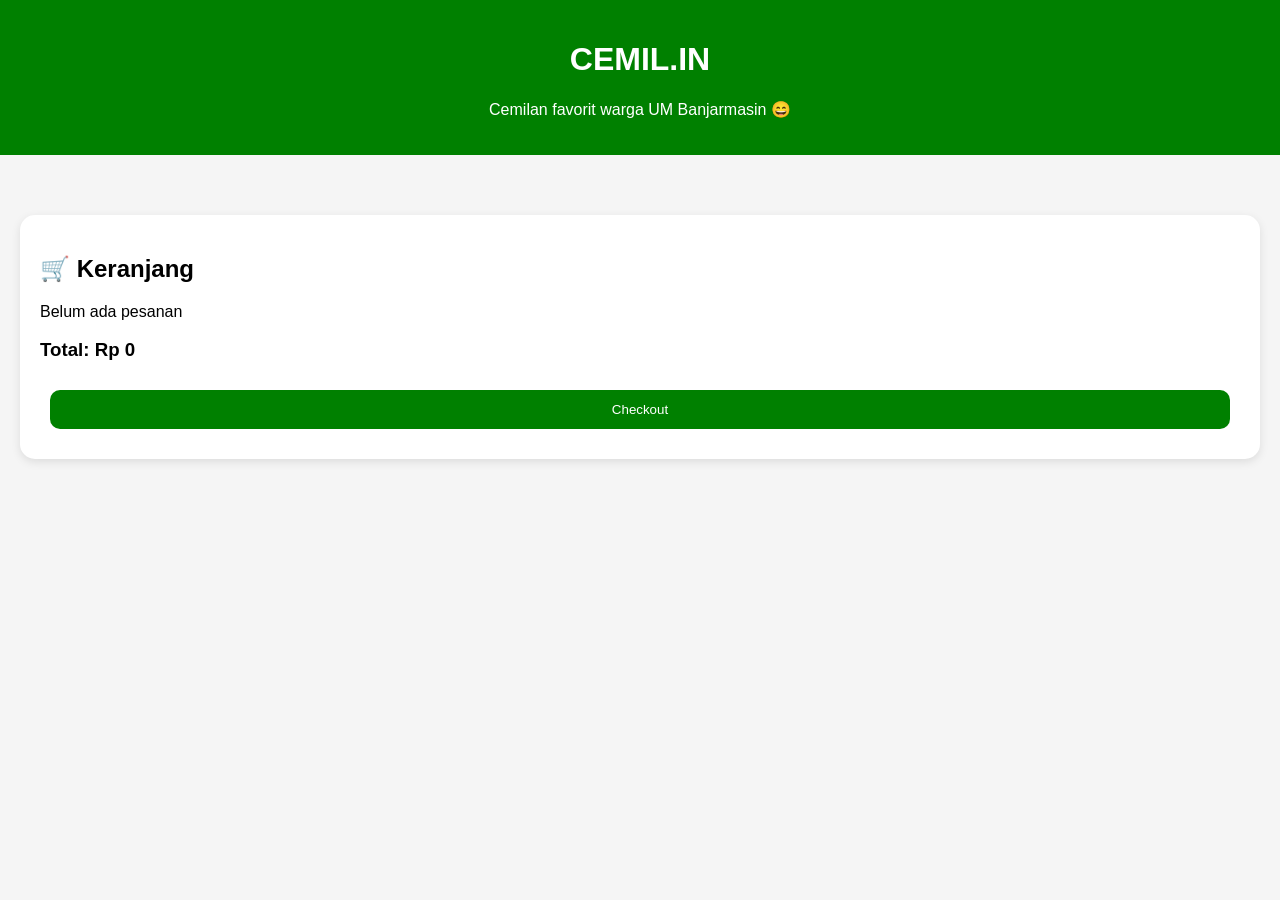
==== index.html @ 7fc39b29 "Update index.html" ====
<!DOCTYPE html>
<html lang="id">
<head>
  <meta charset="UTF-8">
  <meta name="viewport"
  content="width=device-width, initial-scale=1.0">

  <title>CEMIL.IN</title>

  <link rel="stylesheet" href="style.css">
</head>

<body>

<header>
  <h1>CEMIL.IN</h1>
  <p>Cemilan favorit warga UM Banjarmasin 😄</p>
</header>

<div class="container">

  <div id="daftar-menu">
    
  </div>

</div>

<div class="keranjang">

  <h2>🛒 Keranjang</h2>

  <div id="list-keranjang">
    Belum ada pesanan
  </div>

  <h3 id="total">
    Total: Rp 0
  </h3>

  <button onclick="checkout()">
    Checkout
  </button>

</div>

<div id="popup-topping" class="popup">

  <div class="popup-content">

    <h2>Pilih Topping</h2>

      <div class="topping-item">
      
        <label class="checkbox-container">
      
          <input type="checkbox" id="telur">
      
          <span class="checkmark"></span>
      
          <span>
            Extra Telur
          </span>
      
        </label>
      
        <span class="harga-topping">
          +3000
        </span>
      
      </div>
      
      <div class="topping-item">
      
        <label class="checkbox-container">
      
          <input type="checkbox" id="keju">
      
          <span class="checkmark"></span>
      
          <span>
            Extra Keju
          </span>
      
        </label>
      
        <span class="harga-topping">
          +5000
        </span>
      
      </div>
      
      <div class="topping-item">
      
        <label class="checkbox-container">
      
          <input type="checkbox" id="pedas">
      
          <span class="checkmark"></span>
      
          <span>
            Saos Pedas
          </span>
      
        </label>
      
      </div>
      
      <div class="topping-item">
      
        <label class="checkbox-container">
      
          <input type="checkbox" id="manis">
      
          <span class="checkmark"></span>
      
          <span>
            Saos Manis
          </span>
      
        </label>
      
      </div>
    
    <br><br>

    <button onclick="simpanTopping()">
      Tambahkan
    </button>

    <button
    class="close"
    onclick="tutupPopupTopping()">
      Batal
    </button>

  </div>

</div>
  
<div id="popup" class="popup">

  <div class="popup-content">

    <h2>Form Pemesanan</h2>

    <input
    type="text"
    id="nama"
    placeholder="Nama Pemesan"
    >

    <select id="lokasi">
      <option value="">
        Pilih Lokasi Kampus
      </option>

      <option>
        Kampus 1 S. Parman
      </option>

      <option>
        Kampus 2 Pascasarjana
      </option>

      <option>
        Kampus 3 Handil Bakti
      </option>
    </select>

    <textarea
    id="catatan"
    placeholder="Catatan tambahan"
    ></textarea>

    <button onclick="kirimPesanan()">
      Kirim Pesanan
    </button>

    <button
    class="close"
    onclick="tutupPopup()"
    >
      Batal
    </button>

  </div>

</div>

<script src="app.js"></script>

<div id="popup-invoice" class="popup">

  <div class="popup-content">

    <h2>Invoice Pesanan</h2>

    <div id="invoice-content"></div>

    <br>

    <button onclick="window.print()">
      Print Invoice
    </button>

    <button
    class="close"
    onclick="tutupInvoice()">
      Tutup
    </button>

  </div>

</div>
  
</body>
</html>
---- style.css ----
body{
  margin:0;
  font-family:Arial;
  background:#f5f5f5;
}

header{
  background:green;
  color:white;
  padding:20px;
  text-align:center;
}

.container{
  padding:20px;
  display:grid;
  grid-template-columns:
  repeat(auto-fit,minmax(250px,1fr));
  gap:20px;
}

.card{
  background:white;
  border-radius:15px;
  overflow:hidden;
  box-shadow:0 3px 10px rgba(0,0,0,0.1);
}

.card img{
  width:100%;
  height:230px;
  object-fit:cover;
  display:block;
}

.card h2{
  padding:10px;
}

.harga{
  padding:0 10px;
  font-weight:bold;
  color:green;
}

button{
  width:calc(100% - 20px);
  margin:10px;
  padding:12px;
  border:none;
  background:green;
  color:white;
  border-radius:10px;
  cursor:pointer;
}

.popup{
  display:none;
  position:fixed;
  top:0;
  left:0;
  width:100%;
  height:100%;
  background:rgba(0,0,0,0.5);
}

.popup-content{
  background:white;
  width:90%;
  max-width:400px;
  margin:100px auto;
  padding:20px;
  border-radius:15px;
}

.keranjang{
  background:white;
  margin:20px;
  padding:20px;
  border-radius:15px;
  box-shadow:0 3px 10px rgba(0,0,0,0.1);
}

.item-keranjang{
  display:flex;
  justify-content:space-between;
  margin-top:10px;
  padding:10px 0;
  border-bottom:1px solid #eee;
}

input,
select,
textarea{
  width:100%;
  padding:12px;
  margin-top:10px;
  border:1px solid #ddd;
  border-radius:10px;
  box-sizing:border-box;
}

.close{
  background:red;
}

.qty-control{
  display:flex;
  align-items:center;
  gap:10px;
  margin-top:10px;
}

.qty-btn{
  width:35px;
  height:35px;
  border:none;
  border-radius:8px;
  background:green;
  color:white;
  font-size:18px;
  cursor:pointer;
}

.hapus-btn{
  margin-top:10px;
  background:red;
  color:white;
  border:none;
  padding:8px 12px;
  border-radius:8px;
  cursor:pointer;
}

.topping-item{
  display:flex;
  justify-content:space-between;
  align-items:center;
  padding:12px 0;
  border-bottom:1px solid #eee;
}

.checkbox-container{
  display:flex;
  align-items:center;
  gap:12px;
  cursor:pointer;
  position:relative;
  font-size:16px;
}

.checkbox-container input{
  display:none;
}

.checkmark{
  width:22px;
  height:22px;
  border:2px solid green;
  border-radius:6px;
  display:flex;
  align-items:center;
  justify-content:center;
  transition:0.2s;
}

.checkbox-container input:checked
+ .checkmark{
  background:green;
}

.checkbox-container input:checked
+ .checkmark::after{
  content:"✓";
  color:white;
  font-size:14px;
  font-weight:bold;
}

.harga-topping{
  color:green;
  font-weight:bold;
}

.card{
  position:relative;
}

.badge-habis{
  position:absolute;
  top:15px;
  right:15px;
  background:red;
  color:white;
  padding:8px 12px;
  border-radius:20px;
  font-size:12px;
  font-weight:bold;
}

.btn-habis{
  width:100%;
  padding:15px;
  border:none;
  border-radius:10px;
  background:#999;
  color:white;
  cursor:not-allowed;
  font-weight:bold;
}

.habis img{
  filter:grayscale(70%);
  opacity:0.7;
}

#invoice-content{
  text-align:left;
  line-height:1.8;
}

#invoice-content hr{
  border:none;
  border-top:1px dashed #999;
  margin:15px 0;
}
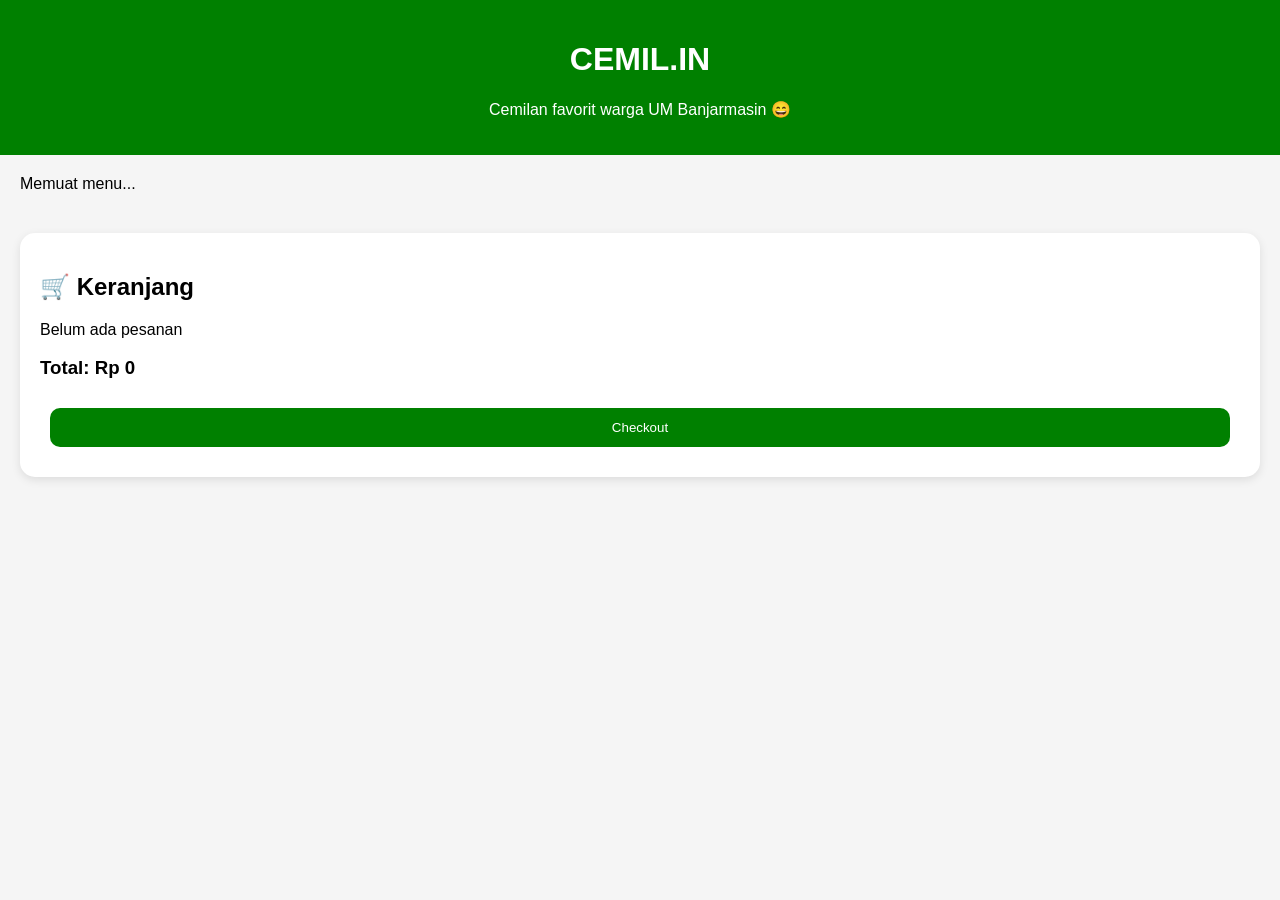
==== commit d14532a9: "Update index.html" ====
--- a/index.html
+++ b/index.html
@@ -19,6 +19,10 @@
 
 <div class="container">
 
+  <div id="loading">
+    Memuat menu...
+  </div>
+  
   <div id="daftar-menu">
     
   </div>
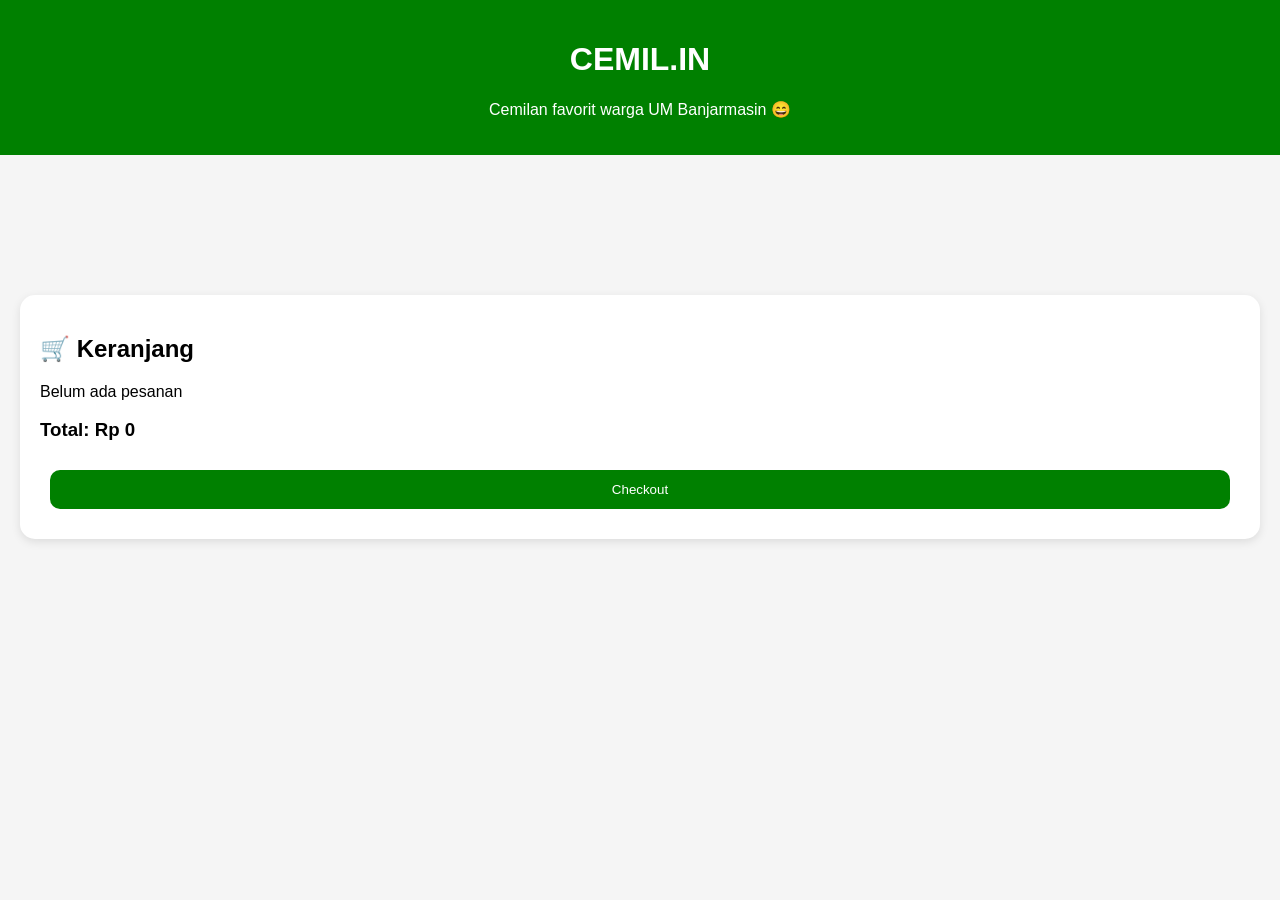
==== commit 4de146db: "Update index.html" ====
--- a/index.html
+++ b/index.html
@@ -20,7 +20,9 @@
 <div class="container">
 
   <div id="loading">
-    Memuat menu...
+    <div class="skeleton-card"></div>
+    <div class="skeleton-card"></div>
+    <div class="skeleton-card"></div>
   </div>
   
   <div id="daftar-menu">
--- a/style.css
+++ b/style.css
@@ -224,3 +224,11 @@
   border-top:1px dashed #999;
   margin:15px 0;
 }
+
+#loading{
+  text-align:center;
+  padding:40px;
+  font-size:20px;
+  font-weight:bold;
+  color:green;
+}
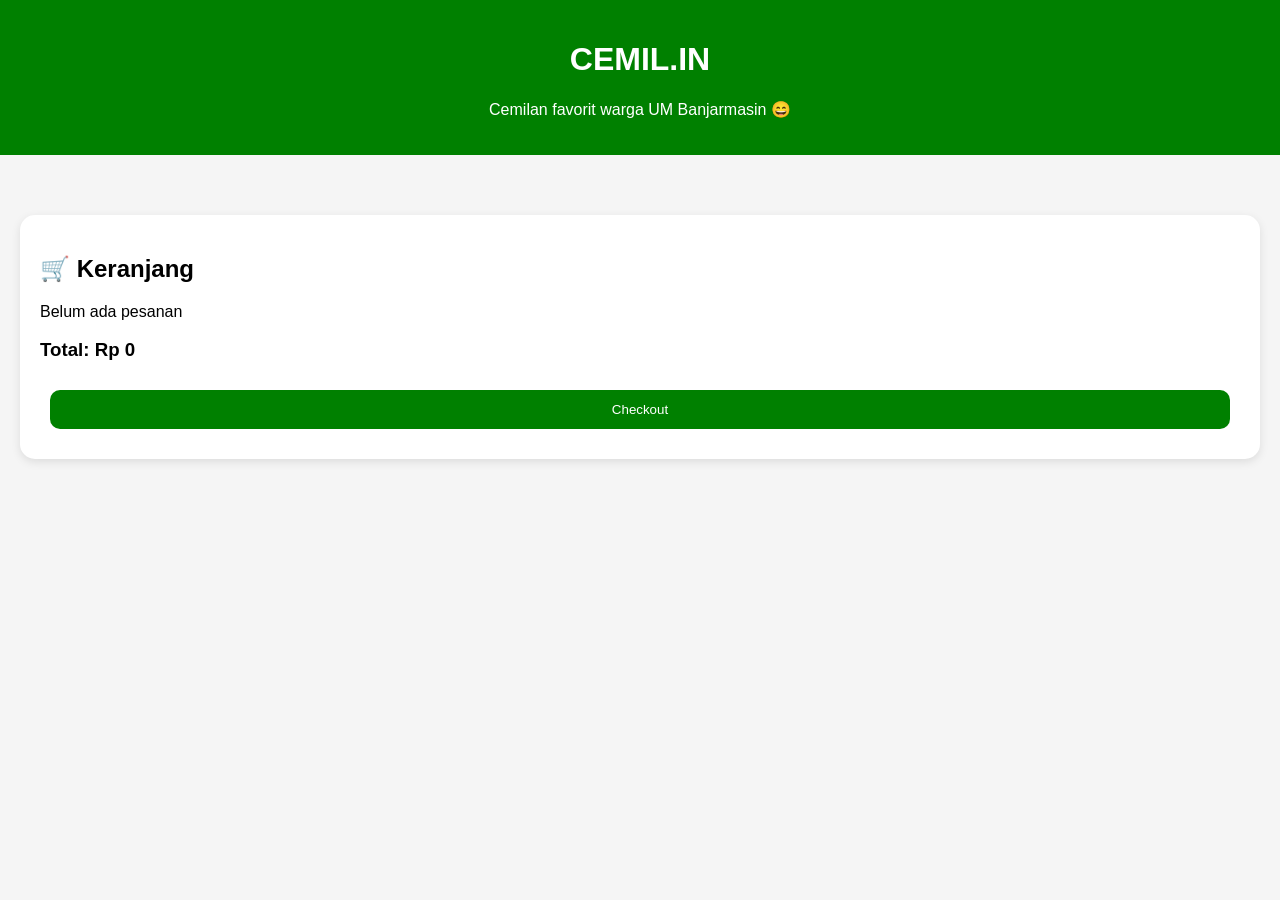
==== commit 9347ac59: "Update index.html" ====
--- a/index.html
+++ b/index.html
@@ -149,34 +149,30 @@
 
     <h2>Form Pemesanan</h2>
 
+    <label>Nama Pemesan</label>
     <input
-    type="text"
-    id="nama"
-    placeholder="Nama Pemesan"
+      type="text"
+      id="nama"
+      placeholder="Nama Lengkap"
     >
-
+    
+    <label>Nomor WhatsApp</label>
+    <input
+      type="tel"
+      id="wa"
+      placeholder="08xxxxxxxxxx"
+    >
+    
+    <label>Lokasi Pengantaran</label>
     <select id="lokasi">
-      <option value="">
-        Pilih Lokasi Kampus
-      </option>
-
-      <option>
-        Kampus 1 S. Parman
-      </option>
-
-      <option>
-        Kampus 2 Pascasarjana
-      </option>
-
-      <option>
-        Kampus 3 Handil Bakti
-      </option>
+      <option value="">Pilih Lokasi</option>
+      <option>Kampus 1 S. Parman</option>
+      <option>Kampus 2 Pascasarjana</option>
+      <option>Kampus 3 Handil Bakti</option>
     </select>
-
-    <textarea
-    id="catatan"
-    placeholder="Catatan tambahan"
-    ></textarea>
+    
+    <label>Catatan</label>
+    <textarea id="catatan"></textarea>
 
     <button onclick="kirimPesanan()">
       Kirim Pesanan
--- a/style.css
+++ b/style.css
@@ -226,9 +226,52 @@
 }
 
 #loading{
-  text-align:center;
-  padding:40px;
-  font-size:20px;
-  font-weight:bold;
-  color:green;
-}
+  display:grid;
+  grid-template-columns:
+  repeat(auto-fit,minmax(250px,1fr));
+  gap:20px;
+  margin-top:20px;
+}
+
+.skeleton-card{
+  height:320px;
+  border-radius:20px;
+  position:relative;
+  overflow:hidden;
+  background:#e0e0e0;
+}
+
+.skeleton-card::after{
+  content:"";
+  position:absolute;
+  top:0;
+  left:-150px;
+  width:120px;
+  height:100%;
+  background:
+  linear-gradient(
+    90deg,
+    transparent,
+    rgba(255,255,255,0.5),
+    transparent
+  );
+
+  animation:
+  shimmer 1.2s infinite;
+}
+
+@keyframes shimmer{
+
+  100%{
+    left:100%;
+  }
+
+}
+
+.admin-box{
+  background:white;
+  padding:20px;
+  border-radius:20px;
+  margin-bottom:20px;
+  box-shadow:0 5px 15px rgba(0,0,0,0.1);
+}
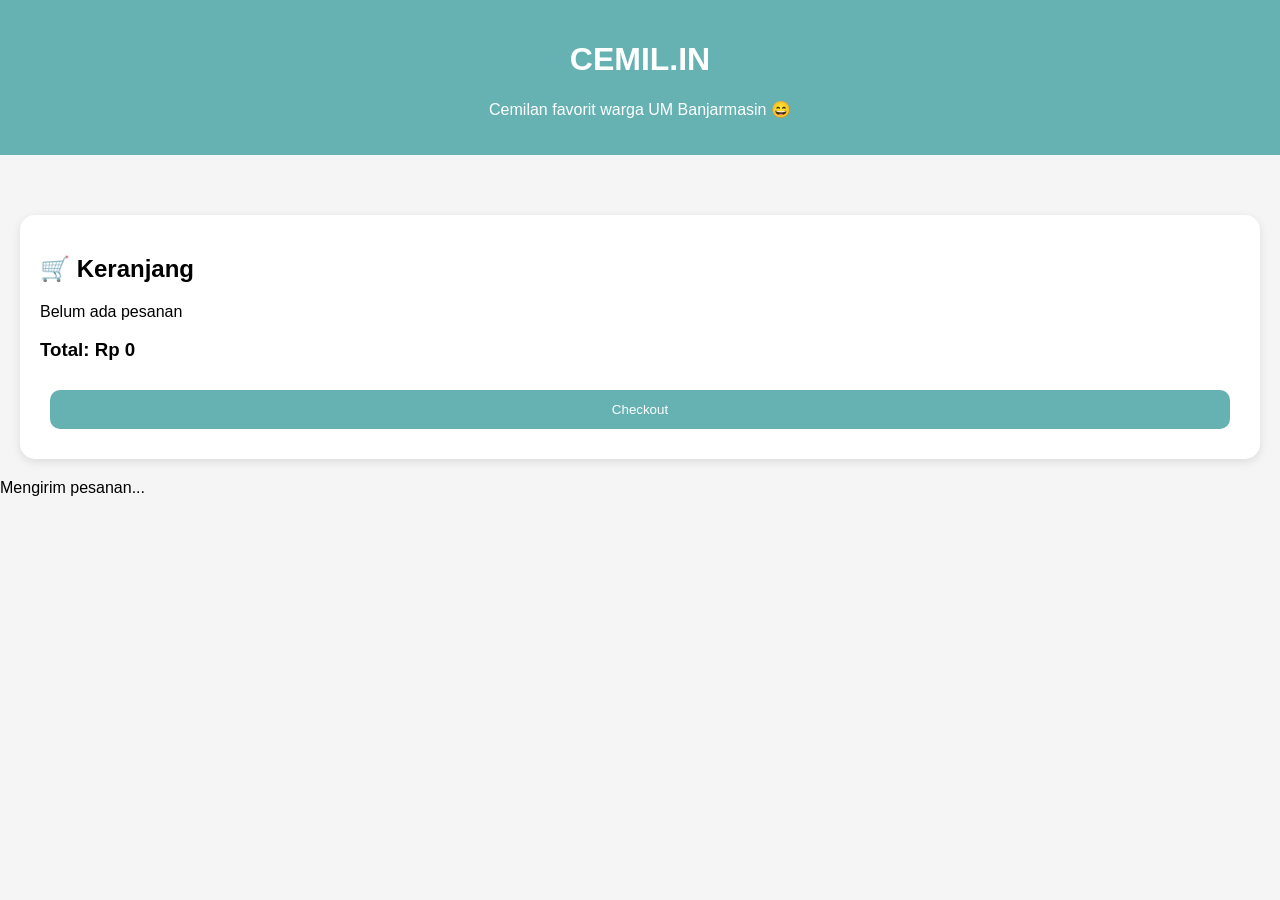
==== commit faf799a3: "Update index.html" ====
--- a/index.html
+++ b/index.html
@@ -191,6 +191,18 @@
 
 <script src="app.js"></script>
 
+<div id="loading-checkout" class="loading-checkout">
+
+  <div class="loading-box">
+
+    <div class="spinner"></div>
+
+    <p>Mengirim pesanan...</p>
+
+  </div>
+
+</div>
+
 <div id="popup-invoice" class="popup">
 
   <div class="popup-content">
--- a/style.css
+++ b/style.css
@@ -5,7 +5,7 @@
 }
 
 header{
-  background:green;
+  background:#66b2b2;
   color:white;
   padding:20px;
   text-align:center;
@@ -40,7 +40,7 @@
 .harga{
   padding:0 10px;
   font-weight:bold;
-  color:green;
+  color:#66b2b2;
 }
 
 button{
@@ -48,7 +48,7 @@
   margin:10px;
   padding:12px;
   border:none;
-  background:green;
+  background:#66b2b2;
   color:white;
   border-radius:10px;
   cursor:pointer;
@@ -116,7 +116,7 @@
   height:35px;
   border:none;
   border-radius:8px;
-  background:green;
+  background:#66b2b2;
   color:white;
   font-size:18px;
   cursor:pointer;
@@ -156,7 +156,7 @@
 .checkmark{
   width:22px;
   height:22px;
-  border:2px solid green;
+  border:2px solid #66b2b2;
   border-radius:6px;
   display:flex;
   align-items:center;
@@ -166,7 +166,7 @@
 
 .checkbox-container input:checked
 + .checkmark{
-  background:green;
+  background:#66b2b2;
 }
 
 .checkbox-container input:checked
@@ -178,7 +178,7 @@
 }
 
 .harga-topping{
-  color:green;
+  color:#66b2b2;
   font-weight:bold;
 }
 
@@ -275,3 +275,47 @@
   margin-bottom:20px;
   box-shadow:0 5px 15px rgba(0,0,0,0.1);
 }
+
+.stat-grid{
+
+  display:grid;
+
+  grid-template-columns:
+  repeat(auto-fit,minmax(250px,1fr));
+
+  gap:20px;
+
+  margin:20px;
+
+}
+
+.stat-card{
+
+  background:white;
+
+  padding:20px;
+
+  border-radius:20px;
+
+  box-shadow:
+  0 5px 15px rgba(0,0,0,0.1);
+
+}
+
+.stat-card h3{
+
+  margin:0 0 10px 0;
+
+  font-size:16px;
+
+}
+
+.stat-card h2{
+
+  margin:0;
+
+  font-size:32px;
+
+  color:#66b2b2;
+
+}
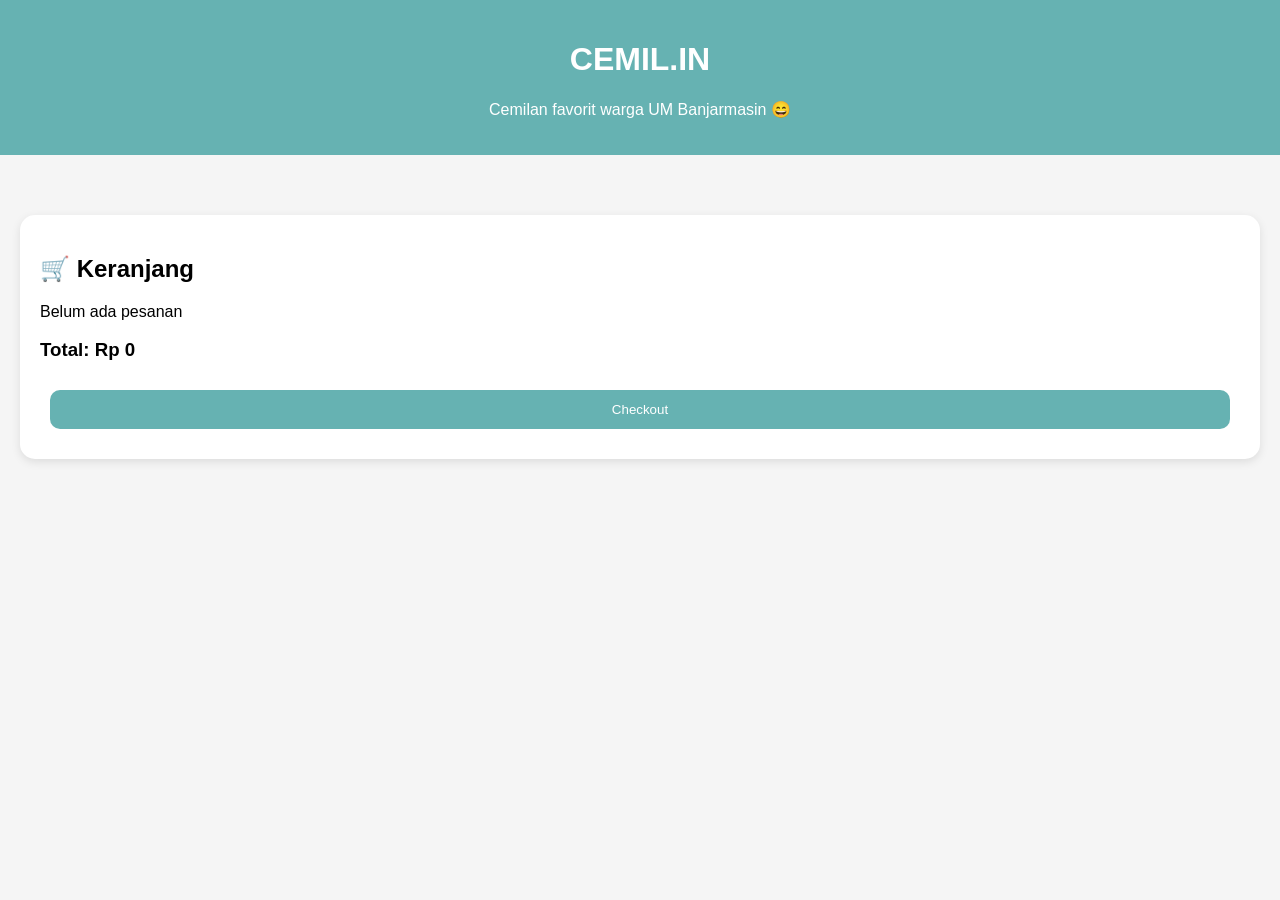
==== commit ab2730b5: "Update index.html" ====
--- a/index.html
+++ b/index.html
@@ -53,82 +53,12 @@
 
   <div class="popup-content">
 
-    <h2>Pilih Topping</h2>
+    <h2>Pilih Varian</h2>
 
-      <div class="topping-item">
-      
-        <label class="checkbox-container">
-      
-          <input type="checkbox" id="telur">
-      
-          <span class="checkmark"></span>
-      
-          <span>
-            Extra Telur
-          </span>
-      
-        </label>
-      
-        <span class="harga-topping">
-          +3000
-        </span>
-      
-      </div>
-      
-      <div class="topping-item">
-      
-        <label class="checkbox-container">
-      
-          <input type="checkbox" id="keju">
-      
-          <span class="checkmark"></span>
-      
-          <span>
-            Extra Keju
-          </span>
-      
-        </label>
-      
-        <span class="harga-topping">
-          +5000
-        </span>
-      
-      </div>
-      
-      <div class="topping-item">
-      
-        <label class="checkbox-container">
-      
-          <input type="checkbox" id="pedas">
-      
-          <span class="checkmark"></span>
-      
-          <span>
-            Saos Pedas
-          </span>
-      
-        </label>
-      
-      </div>
-      
-      <div class="topping-item">
-      
-        <label class="checkbox-container">
-      
-          <input type="checkbox" id="manis">
-      
-          <span class="checkmark"></span>
-      
-          <span>
-            Saos Manis
-          </span>
-      
-        </label>
-      
-      </div>
+    <div id="isi-varian"></div>
+
+    <br>
     
-    <br><br>
-
     <button onclick="simpanTopping()">
       Tambahkan
     </button>
--- a/style.css
+++ b/style.css
@@ -62,15 +62,63 @@
   width:100%;
   height:100%;
   background:rgba(0,0,0,0.5);
+  z-index:9999;
+
+  overflow-y:auto;
+  overflow-x:hidden;
 }
 
 .popup-content{
+
+  background:#fff;
+
+  width:95%;
+
+  max-width:500px;
+
+  margin:20px auto;
+
+  padding:20px;
+
+  border-radius:20px;
+
+  box-shadow:
+  0 10px 30px rgba(0,0,0,.2);
+
+  max-height:90vh;
+
+  overflow-y:auto;
+
+  overflow-x:hidden;
+
+  position:relative;
+
+}
+
+*{
+  box-sizing:border-box;
+}
+
+#popup-invoice{
+
+  overflow-y:auto;
+
+}
+
+.popup-content button{
+  width:100%;
+  margin:10px 0;
+}
+
+.popup-content *{
+  max-width:100%;
+}
+
+#popup-invoice .popup-content{
   background:white;
-  width:90%;
-  max-width:400px;
-  margin:100px auto;
-  padding:20px;
-  border-radius:15px;
+  max-width:550px;
+  max-height:90vh;
+  overflow-y:auto;
 }
 
 .keranjang{
@@ -319,3 +367,212 @@
   color:#66b2b2;
 
 }
+
+.loading-checkout{
+
+  display:none;
+
+  position:fixed;
+
+  top:0;
+  left:0;
+
+  width:100%;
+  height:100%;
+
+  background:rgba(0,0,0,.5);
+
+  z-index:99999;
+
+  justify-content:center;
+
+  align-items:center;
+
+}
+
+.loading-box{
+
+  background:white;
+
+  padding:25px;
+
+  border-radius:15px;
+
+  text-align:center;
+
+}
+
+.spinner{
+
+  width:45px;
+
+  height:45px;
+
+  border:4px solid #ddd;
+
+  border-top:4px solid #66b2b2;
+
+  border-radius:50%;
+
+  animation:spin 1s linear infinite;
+
+  margin:auto;
+
+}
+
+@keyframes spin{
+
+  from{
+    transform:rotate(0deg);
+  }
+
+  to{
+    transform:rotate(360deg);
+  }
+
+}
+
+@media(max-width:600px){
+
+  .popup-content{
+
+    width:95%;
+
+    margin:10px auto;
+
+    padding:15px;
+
+    border-radius:15px;
+
+  }
+
+  #invoice-content{
+
+    font-size:15px;
+
+    word-wrap:break-word;
+
+  }
+
+}
+
+@media print {
+
+  body *{
+    visibility:hidden;
+  }
+
+  #popup-invoice,
+  #popup-invoice *{
+    visibility:visible;
+  }
+
+  #popup-invoice{
+    position:absolute;
+    left:0;
+    top:0;
+    width:100%;
+    background:white;
+  }
+
+  button{
+    display:none;
+  }
+
+}
+
+.invoice-header{
+
+  text-align:center;
+
+  margin-bottom:20px;
+
+}
+
+.invoice-header h2{
+
+  margin:0;
+
+  color:#66b2b2;
+
+}
+
+.invoice-header p{
+
+  margin-top:5px;
+
+  color:#666;
+
+  font-size:14px;
+
+}
+
+.invoice-table{
+
+  width:100%;
+
+  border-collapse:collapse;
+
+}
+
+.invoice-table td{
+
+  padding:5px 0;
+
+  vertical-align:top;
+
+}
+
+.invoice-item{
+
+  display:flex;
+
+  gap:10px;
+
+  margin-bottom:15px;
+
+  padding-bottom:10px;
+
+  border-bottom:1px dashed #ddd;
+
+}
+
+.invoice-no{
+
+  width:30px;
+
+  font-weight:bold;
+
+}
+
+.invoice-menu{
+
+  flex:1;
+
+  line-height:1.6;
+
+}
+
+.invoice-harga{
+
+  font-weight:bold;
+
+  text-align:right;
+
+  white-space:nowrap;
+
+}
+
+.invoice-total{
+
+  text-align:center;
+
+  font-size:24px;
+
+  font-weight:bold;
+
+  color:#66b2b2;
+
+  margin-top:20px;
+
+}
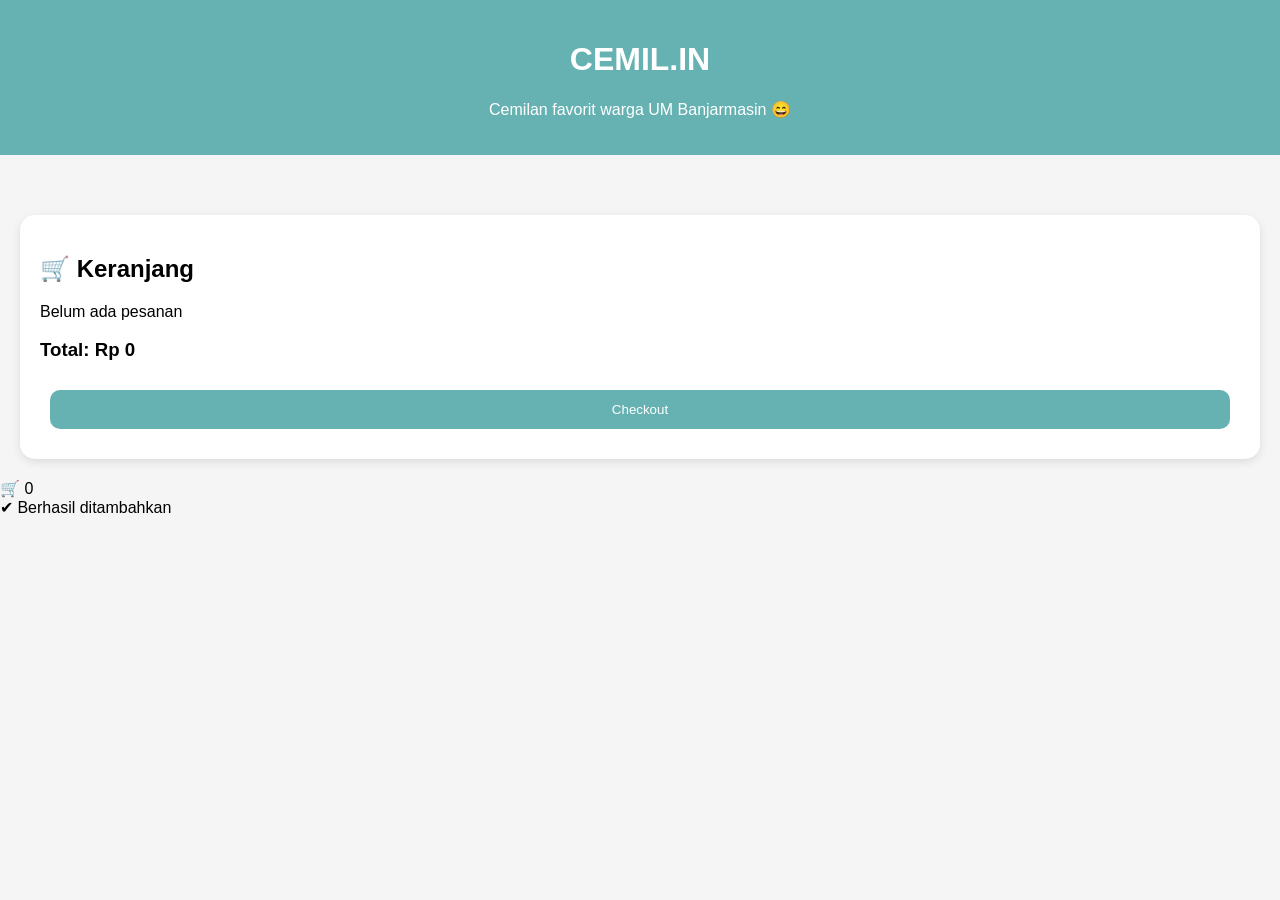
==== commit 5686f84b: "Update index.html" ====
--- a/index.html
+++ b/index.html
@@ -53,9 +53,13 @@
 
   <div class="popup-content">
 
-    <h2>Pilih Varian</h2>
+    <h2 id="judul-varian">
+      Pilihan
+    </h2>
 
-    <div id="isi-varian"></div>
+    <div id="daftar-varian">
+      <!-- Diisi otomatis oleh JavaScript -->
+    </div>
 
     <br>
     
@@ -119,6 +123,24 @@
 
 </div>
 
+<!-- Floating Cart -->
+
+<div id="floating-cart" onclick="scrollKeranjang()">
+
+  <span class="cart-icon">🛒</span>
+
+  <span id="cart-badge">0</span>
+
+</div>
+
+<!-- Toast -->
+
+<div id="toast">
+
+  ✔ Berhasil ditambahkan
+
+</div>
+  
 <script src="app.js"></script>
 
 <div id="loading-checkout" class="loading-checkout">
--- a/style.css
+++ b/style.css
@@ -24,6 +24,12 @@
   border-radius:15px;
   overflow:hidden;
   box-shadow:0 3px 10px rgba(0,0,0,0.1);
+  transition:.3s;
+}
+
+.card:hover{
+    transform:translateY(-6px);
+    box-shadow:0 12px 30px rgba(0,0,0,.15);
 }
 
 .card img{
@@ -52,6 +58,16 @@
   color:white;
   border-radius:10px;
   cursor:pointer;
+  transition:.25s;
+}
+
+button:hover{
+    transform:translateY(-2px);
+    filter:brightness(1.05);
+}
+
+button:active{
+    transform:scale(.97);
 }
 
 .popup{
@@ -63,36 +79,64 @@
   height:100%;
   background:rgba(0,0,0,0.5);
   z-index:9999;
-
   overflow-y:auto;
   overflow-x:hidden;
+  animation:fadeIn .25s ease;
 }
 
 .popup-content{
-
   background:#fff;
-
   width:95%;
-
   max-width:500px;
-
   margin:20px auto;
-
   padding:20px;
-
   border-radius:20px;
-
-  box-shadow:
-  0 10px 30px rgba(0,0,0,.2);
-
+  animation:popupShow .28s ease;
+  box-shadow:0 10px 30px rgba(0,0,0,.2);
   max-height:90vh;
-
   overflow-y:auto;
-
   overflow-x:hidden;
-
   position:relative;
-
+}
+
+.popup.closing{
+  animation:fadeOut .25s ease forwards;
+}
+
+.popup.closing .popup-content{
+  animation:popupHide .25s ease forwards;
+}
+
+@keyframes fadeIn{
+  from{opacity:0;}
+  to{opacity:1;}
+}
+
+@keyframes fadeOut{
+  from{opacity:1;}
+  to{opacity:0;}
+}
+
+@keyframes popupShow{
+  from{
+    opacity:0;
+    transform:translateY(25px) scale(.96);
+  }
+  to{
+    opacity:1;
+    transform:translateY(0) scale(1);
+  }
+}
+
+@keyframes popupHide{
+  from{
+    opacity:1;
+    transform:translateY(0) scale(1);
+  }
+  to{
+    opacity:0;
+    transform:translateY(25px) scale(.96);
+  }
 }
 
 *{
@@ -100,9 +144,7 @@
 }
 
 #popup-invoice{
-
   overflow-y:auto;
-
 }
 
 .popup-content button{
@@ -135,9 +177,21 @@
   margin-top:10px;
   padding:10px 0;
   border-bottom:1px solid #eee;
-}
-
-input,
+  animation:itemMasuk .35s ease;
+}
+
+@keyframes itemMasuk{
+  from{
+    opacity:0;
+    transform:translateX(30px);
+  }
+  to{
+    opacity:1;
+    transform:translateX(0);
+  }
+}
+
+input:not([type="radio"]):not([type="checkbox"]),
 select,
 textarea{
   width:100%;
@@ -189,27 +243,48 @@
 }
 
 .checkbox-container{
-  display:flex;
-  align-items:center;
-  gap:12px;
-  cursor:pointer;
-  position:relative;
-  font-size:16px;
+    display:flex;
+    align-items:center;
+    gap:12px;
+    padding:12px 14px;
+    margin-bottom:10px;
+    border:1px solid #e8e8e8;
+    border-radius:12px;
+    cursor:pointer;
+    transition:.25s;
+    background:white;
+}
+
+.checkbox-container:hover{
+    background:#f5fbfb;
+    border-color:#66b2b2;
+    transform:translateY(-1px);
 }
 
 .checkbox-container input{
-  display:none;
-}
-
-.checkmark{
-  width:22px;
-  height:22px;
-  border:2px solid #66b2b2;
-  border-radius:6px;
-  display:flex;
-  align-items:center;
-  justify-content:center;
-  transition:0.2s;
+    width:20px;
+    height:20px;
+    margin:0;
+    flex-shrink:0;
+}
+
+.checkbox-container span{
+    flex:1;
+    line-height:1.5;
+}
+
+.grup-varian{
+    margin-bottom:28px;
+}
+
+.grup-varian h3{
+    margin-bottom:14px;
+    color:#333;
+    font-size:18px;
+}
+
+.grup-varian h3 span{
+    color:#ff4b4b;
 }
 
 .checkbox-container input:checked
@@ -309,11 +384,9 @@
 }
 
 @keyframes shimmer{
-
   100%{
     left:100%;
   }
-
 }
 
 .admin-box{
@@ -325,148 +398,93 @@
 }
 
 .stat-grid{
-
   display:grid;
-
   grid-template-columns:
   repeat(auto-fit,minmax(250px,1fr));
-
   gap:20px;
-
   margin:20px;
-
 }
 
 .stat-card{
-
   background:white;
-
   padding:20px;
-
   border-radius:20px;
-
   box-shadow:
   0 5px 15px rgba(0,0,0,0.1);
-
 }
 
 .stat-card h3{
-
   margin:0 0 10px 0;
-
   font-size:16px;
-
 }
 
 .stat-card h2{
-
   margin:0;
-
   font-size:32px;
-
   color:#66b2b2;
-
 }
 
 .loading-checkout{
-
   display:none;
-
   position:fixed;
-
   top:0;
   left:0;
-
   width:100%;
   height:100%;
-
   background:rgba(0,0,0,.5);
-
   z-index:99999;
-
   justify-content:center;
-
   align-items:center;
-
 }
 
 .loading-box{
-
   background:white;
-
   padding:25px;
-
   border-radius:15px;
-
   text-align:center;
-
 }
 
 .spinner{
-
   width:45px;
-
   height:45px;
-
   border:4px solid #ddd;
-
   border-top:4px solid #66b2b2;
-
   border-radius:50%;
-
   animation:spin 1s linear infinite;
-
   margin:auto;
-
 }
 
 @keyframes spin{
-
   from{
     transform:rotate(0deg);
   }
-
   to{
     transform:rotate(360deg);
   }
-
 }
 
 @media(max-width:600px){
-
   .popup-content{
-
     width:95%;
-
     margin:10px auto;
-
     padding:15px;
-
     border-radius:15px;
-
   }
 
   #invoice-content{
-
     font-size:15px;
-
     word-wrap:break-word;
-
-  }
-
+  }
 }
 
 @media print {
-
   body *{
     visibility:hidden;
   }
-
   #popup-invoice,
   #popup-invoice *{
     visibility:visible;
   }
-
   #popup-invoice{
     position:absolute;
     left:0;
@@ -474,105 +492,77 @@
     width:100%;
     background:white;
   }
-
   button{
     display:none;
   }
-
 }
 
 .invoice-header{
-
   text-align:center;
-
   margin-bottom:20px;
-
 }
 
 .invoice-header h2{
-
   margin:0;
-
   color:#66b2b2;
-
 }
 
 .invoice-header p{
-
   margin-top:5px;
-
   color:#666;
-
   font-size:14px;
-
 }
 
 .invoice-table{
-
-  width:100%;
-
+  width:100%;
   border-collapse:collapse;
-
 }
 
 .invoice-table td{
-
   padding:5px 0;
-
   vertical-align:top;
-
 }
 
 .invoice-item{
-
   display:flex;
-
   gap:10px;
-
   margin-bottom:15px;
-
   padding-bottom:10px;
-
   border-bottom:1px dashed #ddd;
-
 }
 
 .invoice-no{
-
   width:30px;
-
-  font-weight:bold;
-
+  font-weight:bold;
 }
 
 .invoice-menu{
-
   flex:1;
-
   line-height:1.6;
-
 }
 
 .invoice-harga{
-
-  font-weight:bold;
-
+  font-weight:bold;
   text-align:right;
-
   white-space:nowrap;
-
 }
 
 .invoice-total{
-
   text-align:center;
-
   font-size:24px;
-
-  font-weight:bold;
-
+  font-weight:bold;
   color:#66b2b2;
-
   margin-top:20px;
-
-}
+}
+
+@keyframes popupShow{
+  from{
+    opacity:0;
+    transform:translateY(25px) scale(.96);
+  }
+
+  to{
+    opacity:1;
+    transform:translateY(0) scale(1);
+  }
+}
